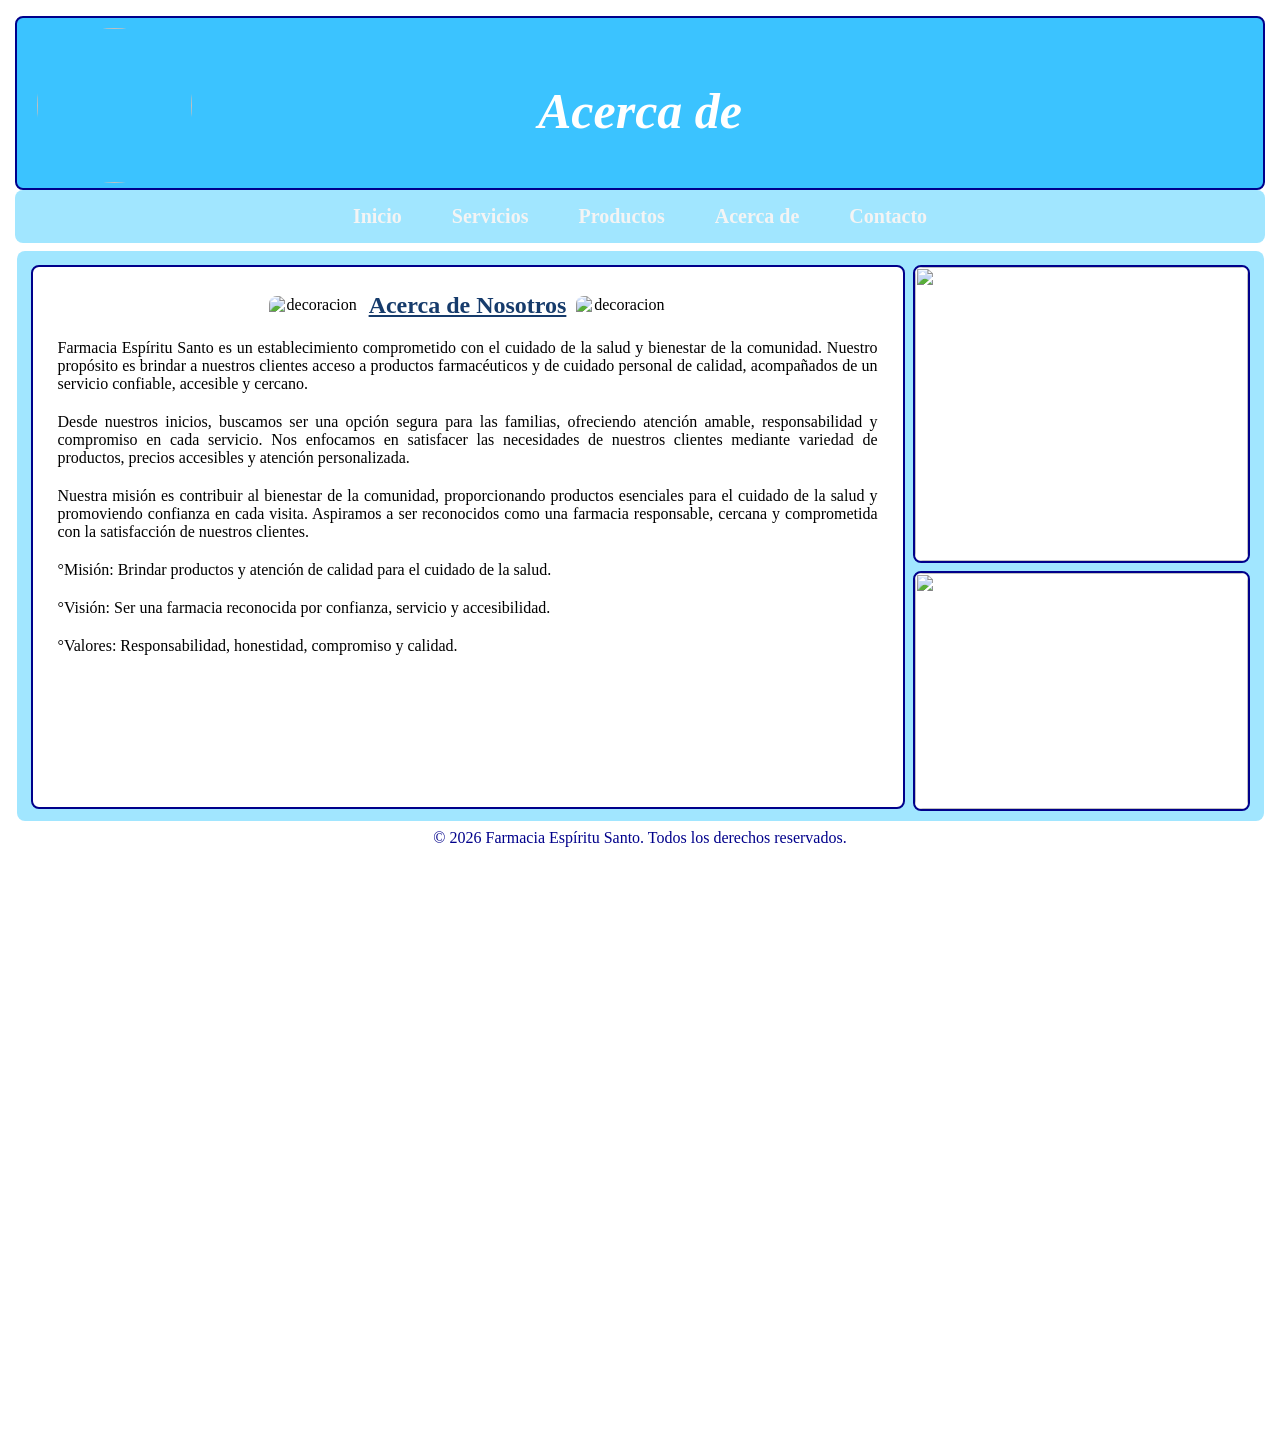
==== acerca de.html @ 14f400d4 "Initial commit" ====
<!DOCTYPE html>
<html>
<head>
	<meta charset="utf-8">
	<meta name="viewport" content="width=device-width, initial-scale=1">
	<title>Maquetación para una Farmacia</title>
	<link rel="stylesheet" type="text/css" href="maquetación web.css">
</head>
<body>

		<div id="Contenedor">
		<div id="Encabezado" style="position: relative;">

    <img src="Farmacia Imagenes/logo.png"
         style="width: 155px; height: 155px; border-radius: 50%; position: absolute; left: 20px; top: 10px;">

    <h1 style="text-align: center; font-size: 50px; font-style: italic; color: white;">
        Acerca de
    </h1>

</div>
		<nav class="Menu">
			<ul>
				<li><a href="maquetación web.html" style="font-size: 20px;"><b>Inicio</b></a></li>
				<li><a href="servicios.html" style="font-size: 20px;"><b>Servicios</b></a></li>
				<li><a href="productos.html"style="font-size: 20px;"><b>Productos</b></a></li>
				<li><a href="#"style="font-size: 20px;"><b>Acerca de</b></a></li>
				<li><a href="contactos.html"style="font-size: 20px;"><b>Contacto</b></a></li>
			</ul>
		</nav> 
		<div id="contenido">
			<div style="display: flex;">
				<div id="seccion" style="text-align:center;">
<div style="display: flex; justify-content: center; align-items: center; gap: 10px;">
					<img src="Farmacia imagenes/pildora1.png" alt="decoracion" style="width: 90px; height: 40px;">
    <h2> <P style="margin-bottom: 20px; color: #163B6B;" ><u>Acerca de Nosotros</u></h2>
 <img src="Farmacia imagenes/pildora1.png" alt="decoracion" style="width: 90px; height: 40px;">
 </div>
    <p style="margin-bottom: 20px; text-align: justify;">
        Farmacia Espíritu Santo es un establecimiento comprometido con el cuidado de la salud y bienestar de la comunidad. Nuestro propósito es brindar a nuestros clientes acceso a productos farmacéuticos y de cuidado personal de calidad, acompañados de un servicio confiable, accesible y cercano.
    </p>

    <p style="margin-bottom: 20px; text-align: justify;">
        Desde nuestros inicios, buscamos ser una opción segura para las familias, ofreciendo atención amable, responsabilidad y compromiso en cada servicio. Nos enfocamos en satisfacer las necesidades de nuestros clientes mediante variedad de productos, precios accesibles y atención personalizada.
    </p>

    <p style="margin-bottom: 20px; text-align: justify;">
        Nuestra misión es contribuir al bienestar de la comunidad, proporcionando productos esenciales para el cuidado de la salud y promoviendo confianza en cada visita. Aspiramos a ser reconocidos como una farmacia responsable, cercana y comprometida con la satisfacción de nuestros clientes.
    </p>
    

    <p style="margin-bottom: 20px; text-align: left;">
        °Misión: Brindar productos y atención de calidad para el cuidado de la salud.
    </p>

    <p style="margin-bottom: 20px; text-align: left;">
        °Visión: Ser una farmacia reconocida por confianza, servicio y accesibilidad.
    </p>

    <p style="margin-bottom: 20px; text-align: left;">
        °Valores: Responsabilidad, honestidad, compromiso y calidad.
    </p>

    </p>

    </p>

</div>
				<div style="display: flex; flex-direction: column;">
					<div id="baner1"> <img src="Farmacia imagenes/acerdade.png" style="width: 333px; height: 294px;"></div>
					<div id="baner2">  <img src="Farmacia imagenes/acercade1.png" style="width: 333px; height: 236px;"></div>
				</div>				
			</div>
		   	
		</div>
		<div id="footer" style="text-align: center; color: darkblue;">© 2026 Farmacia Espíritu Santo. Todos los derechos reservados.</div>
	</div>
</body>
</html>
---- maquetación web.css ----
body{
	background-image: url("https://thumbs.dreamstime.com/b/patr%C3%B3n-de-vector-sin-fisuras-con-la-medicina-salud-y-los-iconos-s%C3%ADmbolos-farmacia-doodle-antecedentes-m%C3%A9dicos-m%C3%A9dica-181052243.jpg");
	background-position: center;
	background-repeat: no.repeat;
}
*{
	margin: 0;
	padding: 0;
	border-radius: 8px;
}
#Contenedor {
	width: 1250px;
	height: 1400px;
	
	margin: .5em auto;
	padding: .5em;
}
#Encabezado{
	height: 3%;
	background:#3BC3FF;
	border-radius: 8px;
	padding: 4em;
	border: 2px solid darkblue;
}
#Navegador {
	padding: 15px;
	margin: 0px;
	margin-top: 4px;
	border: 3px solid aqua;
	border-radius: 8px;
	background:#70D7FF;
}
#contenido{
	display: flex;
	width: 1227px;
	height: 550px;
	padding: 10px;
	margin: 0px;
	margin-top: 4px;
	border-radius: 8px;
	background:#A1E6FF;
	margin: .5em auto;
}
#seccion{
	width: 820px;
	height: 490px;
	margin: 4px;
	margin-top: 4px;
	border-radius: 8px;
	background: white;
	background-image: url("https://static.vecteezy.com/system/resources/thumbnails/022/923/884/small/pastel-color-medicine-pills-pills-flying-up-out-of-tablet-capsule-3d-rendering-pharmacy-concept-drugs-awareness-free-png.png");
	background-position: center;
	background-repeat: no.repeat;
	padding: 25px;
	border: 2px solid darkblue;
}
#baner1{
	width: 333px;
	height: 294px;
	margin: 4px;
	margin-top: 4px;
	border-radius: 8px;
	object-fit: cover;
	background:white;
	padding: 0px;
	border: 2px solid darkblue;
}
#baner2{
	width: 333px;
	height: 236px;
	margin: 4px;
	margin-top: 4px;
	border-radius: 8px;
	background:white;
	padding: 0px;
	border: 2px solid darkblue;
}
#footer{
	height: 40px;
	background-image: url("Farmacia imagenes/pie4.png");
	background-position: center;
	background-repeat: no.repeat;
	border-radius: 8px;
	text-align: center;
	margin: 0px;
}
Menu{
	margin: 0px;
	font-family: 'Segoe UI', sans-serif;
	background-color: #DB94CC;
}
.Menu{
	background-color: #A1E6FF;
	padding: 0px;
	border-radius: 8px;
}
.Menu ul {
	list-style: none;
	margin: 0px;
	padding: 0;
	border-radius: 8px;
	display: flex;
	justify-content: center;
}
.Menu ul li {
	margin: 0;

}
.Menu ul li a{
	display: block;
	padding: 15px  25px;
	color: #f4f4f4;
	text-decoration: none;
	transition: transition: background-color 0.3 ease, box-shadow 0.3 ease;
}
.Menu ul li a hover {
	background-color: #0056b3;
	box-shadow: inset 0 -5px 0 #002d62;
}
.Menu li a. active{
	background-color: #0056b3;
	font-weight: bold;
}






form{
	width: 65%;
	margin: 5px auto;
	padding: 8px;
	background: #f8fdff;
	border: 1.5px solid #49b6e8;
	border-radius: 6px;
	font-family: Arial, sans-serif;
}

/* TITULO */
form h2{
	text-align: center;
	color: #2b7fb0;
	font-size: 15px;
	margin-bottom: 3px;
}

/* TEXTO */
form p{
	font-size: 10px;
	margin-bottom: 4px;
	color: #444;
}

/* TITULOS */
label{
	font-size: 10px;
	color: #2b7fb0;
	font-weight: bold;
}

/* CUADROSDETEXTO */
input[type="text"],
input[type="email"],
textarea,
select{

	width: 100%;
	padding: 4px;
	font-size: 10px;
	border-radius: 4px;
	border: 1px solid #b5dff0;
	box-sizing: border-box;
}

/* AREADETEXTOLARGO */
textarea{
	min-height: 30px;

	resize: none;
}



/* BOTONENVIAR */
input[type="radio"],
input[type="checkbox"]{
	transform: scale(0.8);

	margin-right: 2px;
}

/* BOTON */
button{
	width: 100%;
	padding: 5px;
	background-color: #49b6e8;
	color: white;
	border: none;
	border-radius: 4px;
	font-size: 10px;
	cursor: pointer;
}

button:hover{
	background-color: #2b7fb0;
}
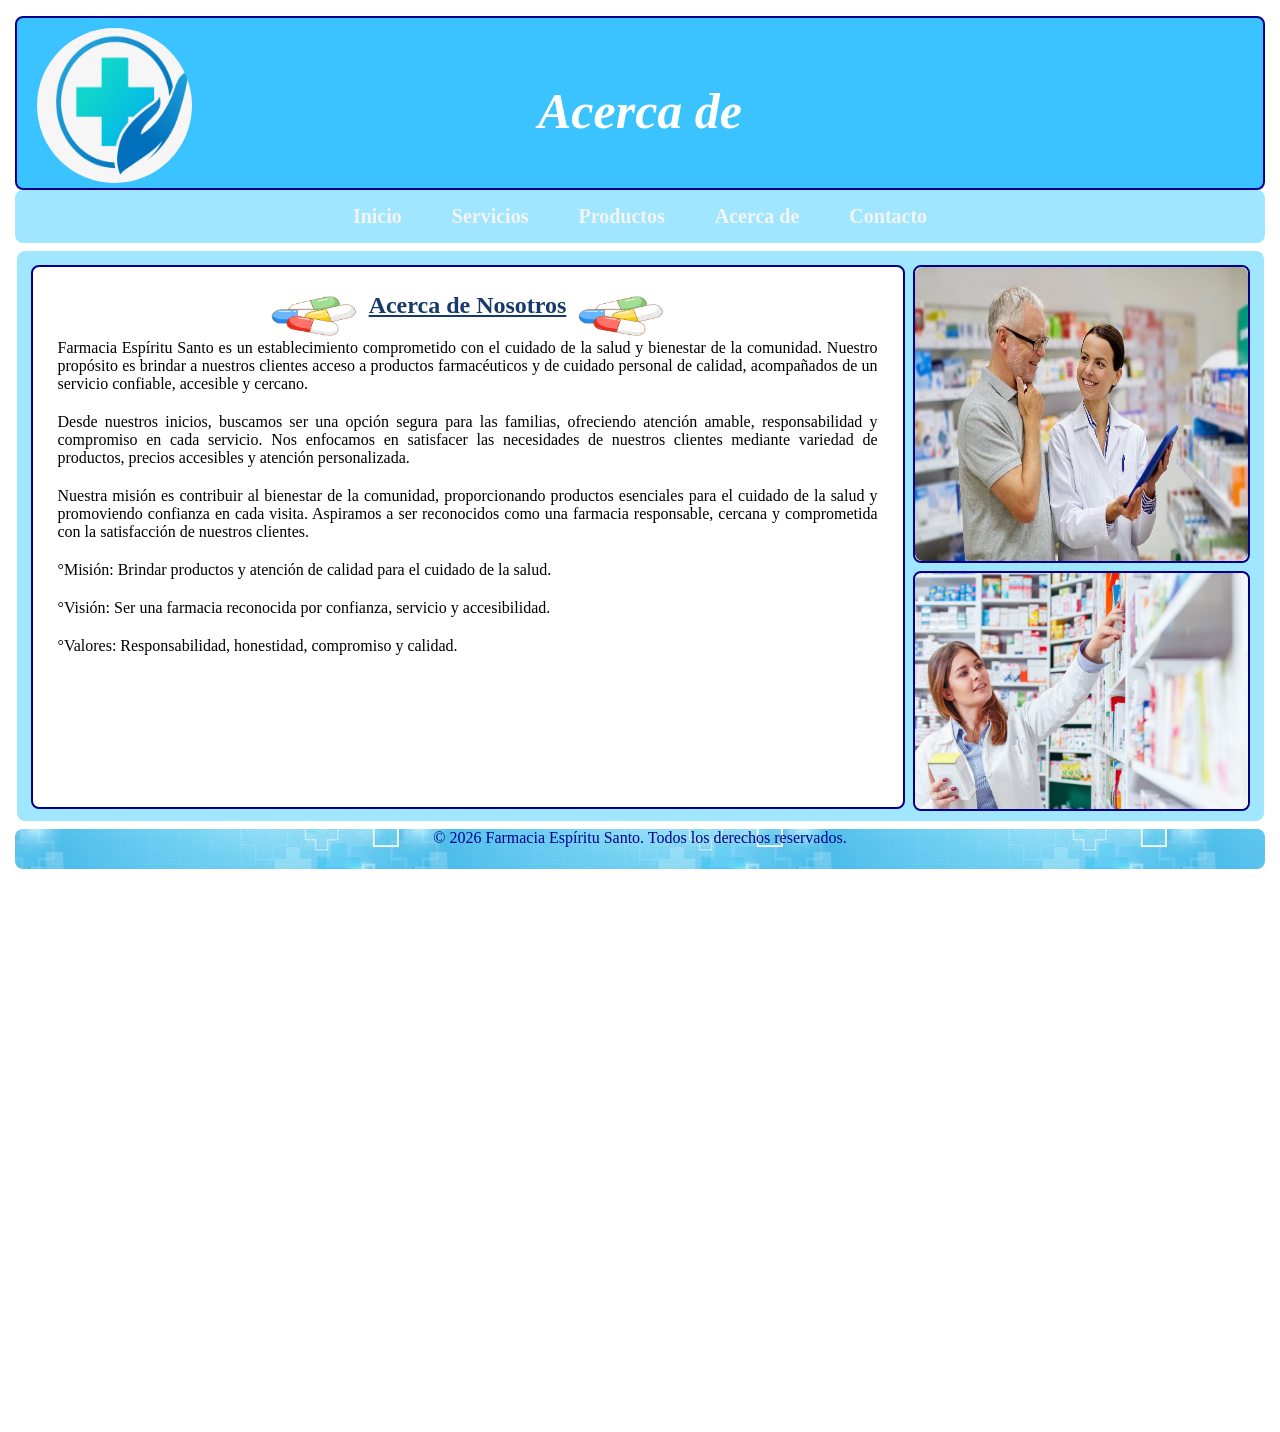
==== commit b3f56416: "Update acerca de.html" ====
--- a/acerca de.html
+++ b/acerca de.html
@@ -11,7 +11,7 @@
 		<div id="Contenedor">
 		<div id="Encabezado" style="position: relative;">
 
-    <img src="Farmacia Imagenes/logo.png"
+    <img src="logo.png"
          style="width: 155px; height: 155px; border-radius: 50%; position: absolute; left: 20px; top: 10px;">
 
     <h1 style="text-align: center; font-size: 50px; font-style: italic; color: white;">
@@ -21,7 +21,7 @@
 </div>
 		<nav class="Menu">
 			<ul>
-				<li><a href="maquetación web.html" style="font-size: 20px;"><b>Inicio</b></a></li>
+				<li><a href="index.html" style="font-size: 20px;"><b>Inicio</b></a></li>
 				<li><a href="servicios.html" style="font-size: 20px;"><b>Servicios</b></a></li>
 				<li><a href="productos.html"style="font-size: 20px;"><b>Productos</b></a></li>
 				<li><a href="#"style="font-size: 20px;"><b>Acerca de</b></a></li>
@@ -32,9 +32,9 @@
 			<div style="display: flex;">
 				<div id="seccion" style="text-align:center;">
 <div style="display: flex; justify-content: center; align-items: center; gap: 10px;">
-					<img src="Farmacia imagenes/pildora1.png" alt="decoracion" style="width: 90px; height: 40px;">
+					<img src="pildora1.png" alt="decoracion" style="width: 90px; height: 40px;">
     <h2> <P style="margin-bottom: 20px; color: #163B6B;" ><u>Acerca de Nosotros</u></h2>
- <img src="Farmacia imagenes/pildora1.png" alt="decoracion" style="width: 90px; height: 40px;">
+ <img src="pildora1.png" alt="decoracion" style="width: 90px; height: 40px;">
  </div>
     <p style="margin-bottom: 20px; text-align: justify;">
         Farmacia Espíritu Santo es un establecimiento comprometido con el cuidado de la salud y bienestar de la comunidad. Nuestro propósito es brindar a nuestros clientes acceso a productos farmacéuticos y de cuidado personal de calidad, acompañados de un servicio confiable, accesible y cercano.
@@ -67,8 +67,8 @@
 
 </div>
 				<div style="display: flex; flex-direction: column;">
-					<div id="baner1"> <img src="Farmacia imagenes/acerdade.png" style="width: 333px; height: 294px;"></div>
-					<div id="baner2">  <img src="Farmacia imagenes/acercade1.png" style="width: 333px; height: 236px;"></div>
+					<div id="baner1"> <img src="acerdade.png" style="width: 333px; height: 294px;"></div>
+					<div id="baner2">  <img src="acercade1.png" style="width: 333px; height: 236px;"></div>
 				</div>				
 			</div>
 		   	
@@ -76,4 +76,4 @@
 		<div id="footer" style="text-align: center; color: darkblue;">© 2026 Farmacia Espíritu Santo. Todos los derechos reservados.</div>
 	</div>
 </body>
-</html>+</html>
--- a/maquetación web.css
+++ b/maquetación web.css
@@ -77,7 +77,7 @@
 }
 #footer{
 	height: 40px;
-	background-image: url("Farmacia imagenes/pie4.png");
+	background-image: url("pie4.png");
 	background-position: center;
 	background-repeat: no.repeat;
 	border-radius: 8px;
@@ -204,4 +204,4 @@
 
 button:hover{
 	background-color: #2b7fb0;
-}+}
